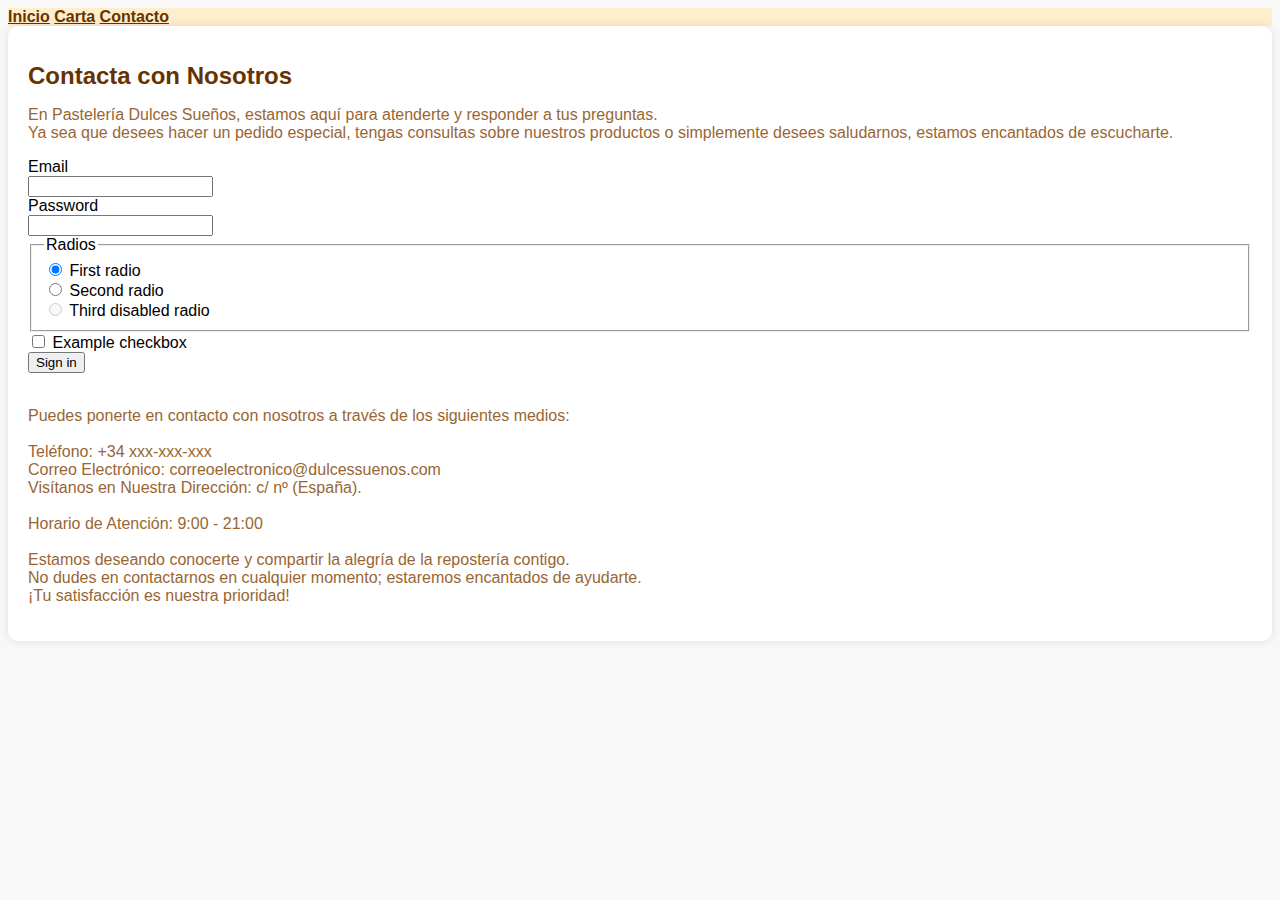
==== contact.html @ 9d331800 "Subida inicial" ====
<!DOCTYPE html>
<html>
<head>
    <meta charset="UTF-8">
    <title>Contacto - Nombre de tu Establecimiento</title>
    <link href="https://cdn.jsdelivr.net/npm/bootstrap@5.3.2/dist/css/bootstrap.min.css" rel="stylesheet" integrity="sha384-T3c6CoIi6uLrA9TneNEoa7RxnatzjcDSCmG1MXxSR1GAsXEV/Dwwykc2MPK8M2HN" crossorigin="anonymous">
    <link rel="stylesheet" href="css/styles.css">
</head>
<body>
    <nav class="navbar navbar-expand-lg navbar-light bg-light">
        <a class="navbar-brand" href="index.html">Inicio</a>
        <a class="navbar-brand" href="menu.html">Carta</a>
        <a class="navbar-brand" href="contact.html">Contacto</a>
    </nav>

    <!-- Contenido de la página de contacto -->
    <div class="container">
        <h1>Contacta con Nosotros</h1>
        <p>En Pastelería Dulces Sueños, estamos aquí para atenderte y responder a tus preguntas. <br>
            Ya sea que desees hacer un pedido especial, tengas consultas sobre nuestros productos o simplemente desees saludarnos, 
            estamos encantados de escucharte. </p>
            <form>
                <div class="row mb-3">
                  <label for="inputEmail3" class="col-sm-2 col-form-label">Email</label>
                  <div class="col-sm-10">
                    <input type="email" class="form-control" id="inputEmail3">
                  </div>
                </div>
                <div class="row mb-3">
                  <label for="inputPassword3" class="col-sm-2 col-form-label">Password</label>
                  <div class="col-sm-10">
                    <input type="password" class="form-control" id="inputPassword3">
                  </div>
                </div>
                <fieldset class="row mb-3">
                  <legend class="col-form-label col-sm-2 pt-0">Radios</legend>
                  <div class="col-sm-10">
                    <div class="form-check">
                      <input class="form-check-input" type="radio" name="gridRadios" id="gridRadios1" value="option1" checked>
                      <label class="form-check-label" for="gridRadios1">
                        First radio
                      </label>
                    </div>
                    <div class="form-check">
                      <input class="form-check-input" type="radio" name="gridRadios" id="gridRadios2" value="option2">
                      <label class="form-check-label" for="gridRadios2">
                        Second radio
                      </label>
                    </div>
                    <div class="form-check disabled">
                      <input class="form-check-input" type="radio" name="gridRadios" id="gridRadios3" value="option3" disabled>
                      <label class="form-check-label" for="gridRadios3">
                        Third disabled radio
                      </label>
                    </div>
                  </div>
                </fieldset>
                <div class="row mb-3">
                  <div class="col-sm-10 offset-sm-2">
                    <div class="form-check">
                      <input class="form-check-input" type="checkbox" id="gridCheck1">
                      <label class="form-check-label" for="gridCheck1">
                        Example checkbox
                      </label>
                    </div>
                  </div>
                </div>
                <button type="submit" class="btn btn-primary">Sign in</button>
              </form>

            <p><br> Puedes ponerte en contacto con nosotros a través de los siguientes medios:
            <br>
            <br>Teléfono: +34 xxx-xxx-xxx
            <br>Correo Electrónico: correoelectronico@dulcessuenos.com
            <br>Visítanos en Nuestra Dirección: c/ nº (España).
            <br>
            <br>Horario de Atención: 9:00 - 21:00
            <br>
            <br>Estamos deseando conocerte y compartir la alegría de la repostería contigo. 
            <br>No dudes en contactarnos en cualquier momento; estaremos encantados de ayudarte. 
            <br>¡Tu satisfacción es nuestra prioridad!</p>
        
    </div>

    <script src="https://cdn.jsdelivr.net/npm/bootstrap@5.3.2/dist/js/bootstrap.bundle.min.js" integrity="sha384-C6RzsynM9kWDrMNeT87bh95OGNyZPhcTNXj1NW7RuBCsyN/o0jlpcV8Qyq46cDfL" crossorigin="anonymous"></script>
</body>
</html>
---- css/styles.css ----
/* Estilos globales */
body {
    font-family: Arial, sans-serif;
    background-color: #f8f8f8;
}

.container {
    padding: 20px;
    background-color: #fff;
    border-radius: 10px;
    box-shadow: 0 0 10px rgba(0, 0, 0, 0.1);
}

/* Estilos para la barra de navegación */
.navbar {
    background-color: #ffeecc; /* Un color amarillo claro */
    color: #663300; /* Un color marrón oscuro */
    justify-content: center;
}

.navbar-brand {
    color: #663300;
    font-weight: bold;
}

/* Estilos específicos para cada página */
h1 {
    font-size: 24px;
    color: #663300;
}

p {
    font-size: 16px;
    color: #996633; /* Un color naranja claro */
}

.container > img {
    height: 200px;
    

}
/* Estilos para botones u otros elementos interactivos si los tienes */
.button {
    background-color: #ff6600; /* Un color naranja brillante */
    color: #fff;
    padding: 10px 20px;
    border: none;
    border-radius: 5px;
    cursor: pointer;
}

/* Estilos para las imágenes de pasteles */
img {
    border: 1px solid #ffcc99; /* Un color melocotón claro */
    border-radius: 20px;
    transition: transform 0.2s; /* Transición suave al aplicar transformaciones */
}

/* Cambia el tamaño de las imágenes al pasar el ratón sobre ellas */
img:hover {
    transform: scale(1.1); /* Aumenta el tamaño en un 10% al pasar el ratón sobre la imagen */
}

/* Estilos adicionales según tus preferencias */
/* Agrega estilos personalizados según la temática de tu pastelería */
.card{
    border:none;
    padding: 15px;
}
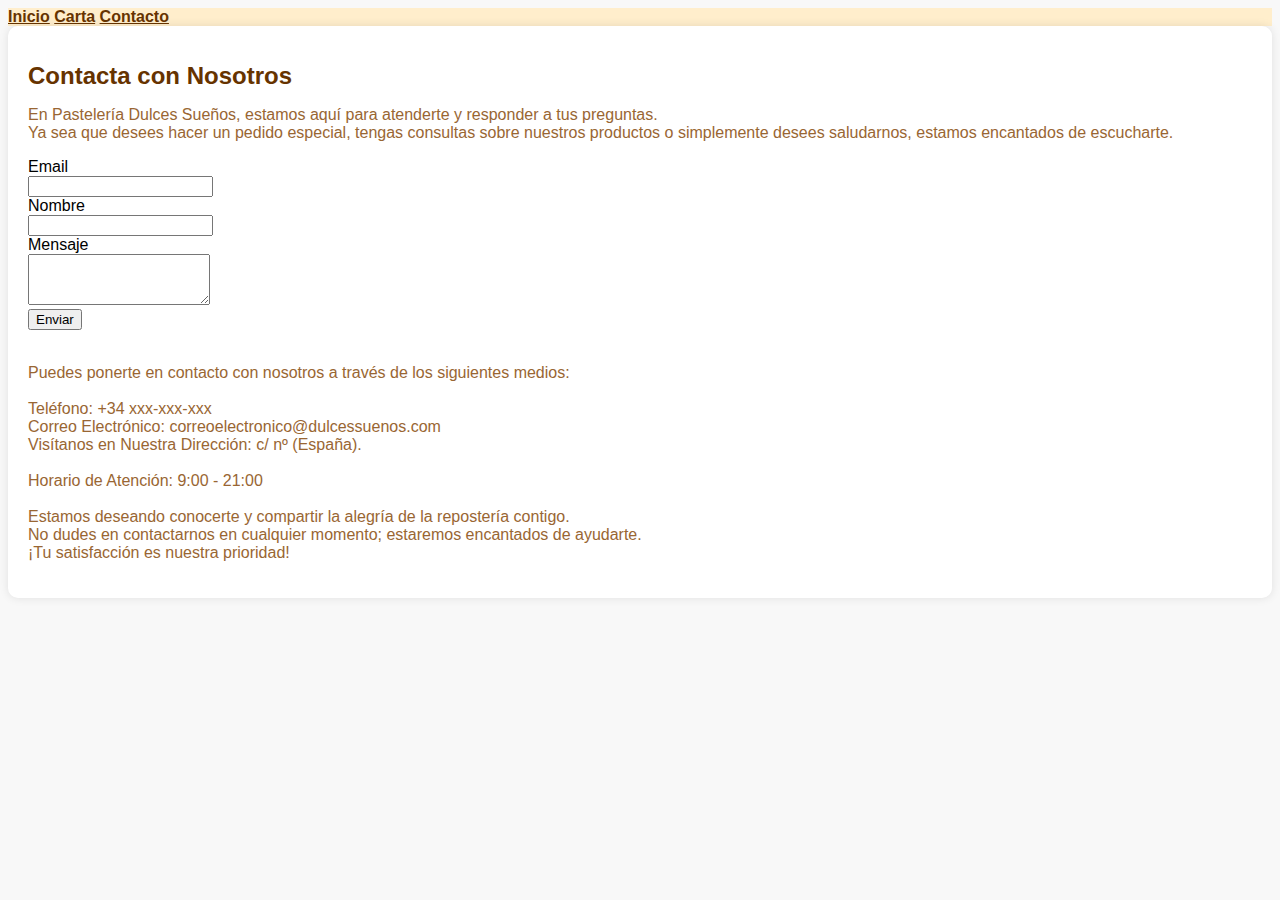
==== commit 232427bb: "Cambios pagina de contacto" ====
--- a/contact.html
+++ b/contact.html
@@ -27,45 +27,18 @@
                   </div>
                 </div>
                 <div class="row mb-3">
-                  <label for="inputPassword3" class="col-sm-2 col-form-label">Password</label>
+                  <label for="inputName3" class="col-sm-2 col-form-label">Nombre</label>
                   <div class="col-sm-10">
-                    <input type="password" class="form-control" id="inputPassword3">
+                    <input type="text" class="form-control" id="inputName3">
                   </div>
                 </div>
-                <fieldset class="row mb-3">
-                  <legend class="col-form-label col-sm-2 pt-0">Radios</legend>
+                <div class="row mb-3">
+                  <label for="exampleFormControlTextarea1" class="col-sm-2 col-form-label">Mensaje</label>
                   <div class="col-sm-10">
-                    <div class="form-check">
-                      <input class="form-check-input" type="radio" name="gridRadios" id="gridRadios1" value="option1" checked>
-                      <label class="form-check-label" for="gridRadios1">
-                        First radio
-                      </label>
-                    </div>
-                    <div class="form-check">
-                      <input class="form-check-input" type="radio" name="gridRadios" id="gridRadios2" value="option2">
-                      <label class="form-check-label" for="gridRadios2">
-                        Second radio
-                      </label>
-                    </div>
-                    <div class="form-check disabled">
-                      <input class="form-check-input" type="radio" name="gridRadios" id="gridRadios3" value="option3" disabled>
-                      <label class="form-check-label" for="gridRadios3">
-                        Third disabled radio
-                      </label>
-                    </div>
-                  </div>
-                </fieldset>
-                <div class="row mb-3">
-                  <div class="col-sm-10 offset-sm-2">
-                    <div class="form-check">
-                      <input class="form-check-input" type="checkbox" id="gridCheck1">
-                      <label class="form-check-label" for="gridCheck1">
-                        Example checkbox
-                      </label>
-                    </div>
+                    <textarea class="form-control" id="exampleFormControlTextarea1" rows="3"></textarea>
                   </div>
                 </div>
-                <button type="submit" class="btn btn-primary">Sign in</button>
+                <button type="submit" class="btn btn-primary ">Enviar</button>
               </form>
 
             <p><br> Puedes ponerte en contacto con nosotros a través de los siguientes medios:
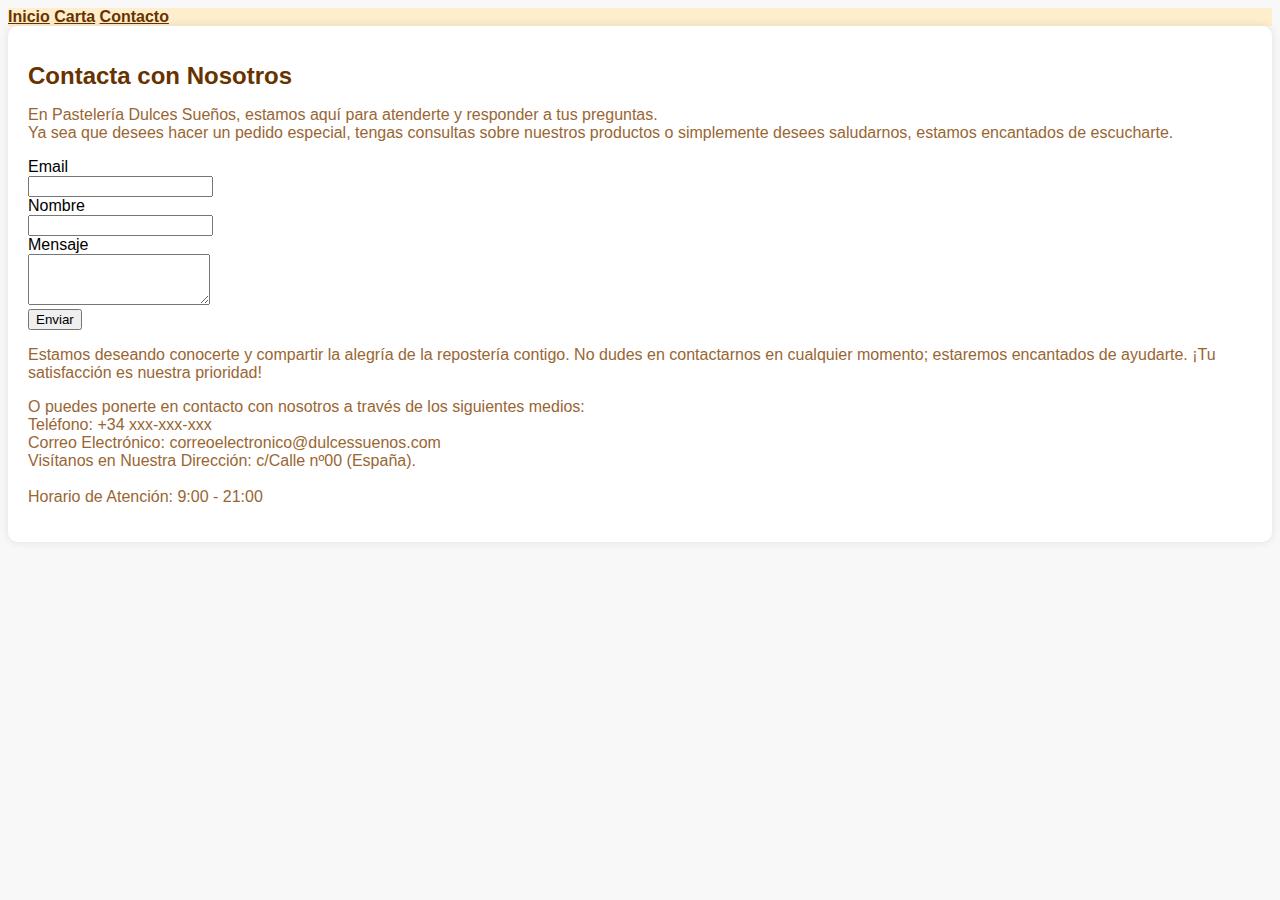
==== commit 454a8382: "ajuste de tamanos en cajas" ====
--- a/contact.html
+++ b/contact.html
@@ -19,40 +19,43 @@
         <p>En Pastelería Dulces Sueños, estamos aquí para atenderte y responder a tus preguntas. <br>
             Ya sea que desees hacer un pedido especial, tengas consultas sobre nuestros productos o simplemente desees saludarnos, 
             estamos encantados de escucharte. </p>
-            <form>
-                <div class="row mb-3">
-                  <label for="inputEmail3" class="col-sm-2 col-form-label">Email</label>
-                  <div class="col-sm-10">
-                    <input type="email" class="form-control" id="inputEmail3">
+            <div class="row">
+              <div class="col col-md-8 offset-md-2">
+                <form class="box-shadow rounded">
+                  <div class="row mb-3">
+                    <label for="inputEmail3" class="col-sm-2 col-form-label">Email</label>
+                    <div class="col-sm-10">
+                      <input type="email" class="form-control" id="inputEmail3">
+                    </div>
                   </div>
-                </div>
-                <div class="row mb-3">
-                  <label for="inputName3" class="col-sm-2 col-form-label">Nombre</label>
-                  <div class="col-sm-10">
-                    <input type="text" class="form-control" id="inputName3">
+                  <div class="row mb-3">
+                    <label for="inputName3" class="col-sm-2 col-form-label">Nombre</label>
+                    <div class="col-sm-10">
+                      <input type="text" class="form-control" id="inputName3">
+                    </div>
                   </div>
-                </div>
-                <div class="row mb-3">
-                  <label for="exampleFormControlTextarea1" class="col-sm-2 col-form-label">Mensaje</label>
-                  <div class="col-sm-10">
-                    <textarea class="form-control" id="exampleFormControlTextarea1" rows="3"></textarea>
+                  <div class="row mb-3">
+                    <label for="exampleFormControlTextarea1" class="col-sm-2 col-form-label">Mensaje</label>
+                    <div class="col-sm-10">
+                      <textarea class="form-control" id="exampleFormControlTextarea1" rows="3"></textarea>
+                    </div>
                   </div>
-                </div>
-                <button type="submit" class="btn btn-primary ">Enviar</button>
-              </form>
-
-            <p><br> Puedes ponerte en contacto con nosotros a través de los siguientes medios:
-            <br>
-            <br>Teléfono: +34 xxx-xxx-xxx
-            <br>Correo Electrónico: correoelectronico@dulcessuenos.com
-            <br>Visítanos en Nuestra Dirección: c/ nº (España).
-            <br>
-            <br>Horario de Atención: 9:00 - 21:00
-            <br>
-            <br>Estamos deseando conocerte y compartir la alegría de la repostería contigo. 
-            <br>No dudes en contactarnos en cualquier momento; estaremos encantados de ayudarte. 
-            <br>¡Tu satisfacción es nuestra prioridad!</p>
-        
+                  <button type="submit" class="btn btn-warning float-end">Enviar</button>
+                </form>
+              </div>
+            </div>
+            <p class="mt-4">
+              Estamos deseando conocerte y compartir la alegría de la repostería contigo.
+              No dudes en contactarnos en cualquier momento; estaremos encantados de ayudarte. 
+              ¡Tu satisfacción es nuestra prioridad!
+            </p>
+            <p>O puedes ponerte en contacto con nosotros a través de los siguientes medios:
+              <br/>Teléfono: +34 xxx-xxx-xxx
+              <br/>Correo Electrónico: correoelectronico@dulcessuenos.com
+              <br/>Visítanos en Nuestra Dirección: c/Calle nº00 (España).
+              <br/>
+              <br/>Horario de Atención: 9:00 - 21:00
+            </p>
     </div>
 
     <script src="https://cdn.jsdelivr.net/npm/bootstrap@5.3.2/dist/js/bootstrap.bundle.min.js" integrity="sha384-C6RzsynM9kWDrMNeT87bh95OGNyZPhcTNXj1NW7RuBCsyN/o0jlpcV8Qyq46cDfL" crossorigin="anonymous"></script>
--- a/css/styles.css
+++ b/css/styles.css
@@ -34,11 +34,6 @@
     color: #996633; /* Un color naranja claro */
 }
 
-.container > img {
-    height: 200px;
-    
-
-}
 /* Estilos para botones u otros elementos interactivos si los tienes */
 .button {
     background-color: #ff6600; /* Un color naranja brillante */
@@ -57,7 +52,7 @@
 }
 
 /* Cambia el tamaño de las imágenes al pasar el ratón sobre ellas */
-img:hover {
+#carta img:hover {
     transform: scale(1.1); /* Aumenta el tamaño en un 10% al pasar el ratón sobre la imagen */
 }
 
